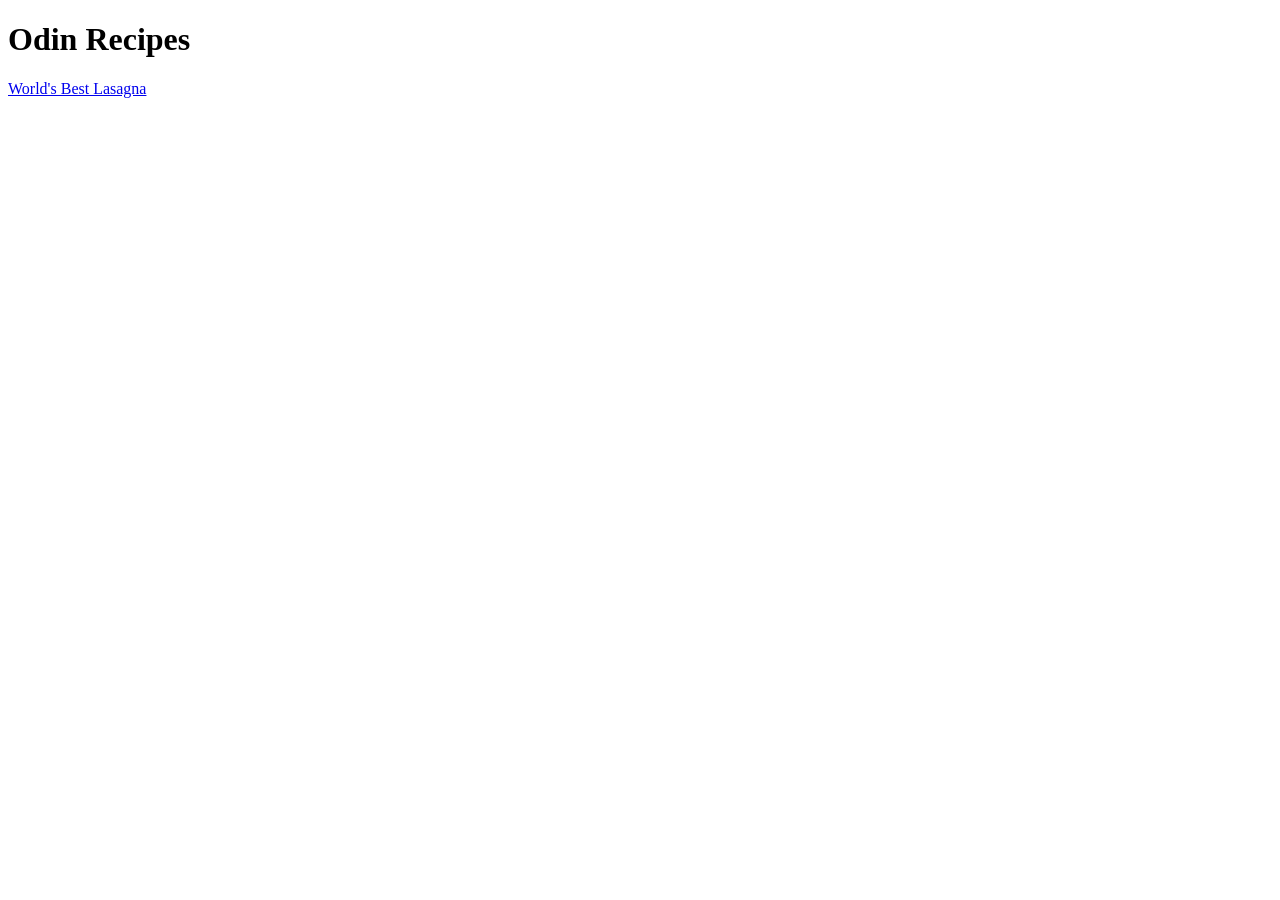
==== index.html @ 1121821e "Create the basic folder structure and boilerplate Created the basic folder structure with a recipes " ====
<!doctype html>
<html lang="pt-br">
  <head>
    <meta charset="UTF-8" />
    <meta name="viewport" content="width=device-width, initial-scale=1.0" />
    <title>Odin Recipes</title>
  </head>
  <body>
    <h1>Odin Recipes</h1>
    <a href="recipes/world-best-lasagna.html">World's Best Lasagna</a>
  </body>
</html>
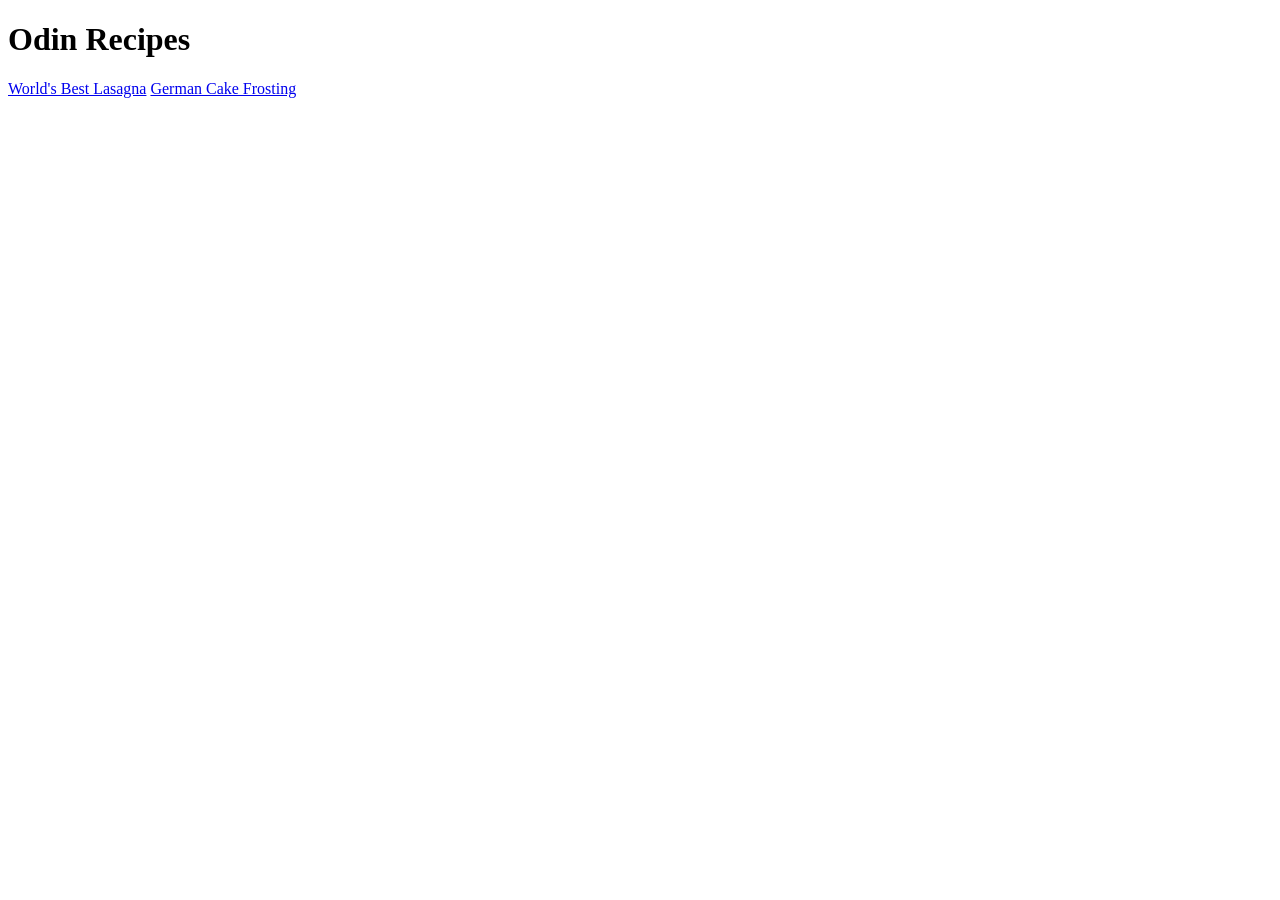
==== commit 5ee834ff: "Added the link to german cake recipe in the index html page" ====
--- a/index.html
+++ b/index.html
@@ -8,5 +8,6 @@
   <body>
     <h1>Odin Recipes</h1>
     <a href="recipes/world-best-lasagna.html">World's Best Lasagna</a>
+    <a href="recipes/german-cake.html">German Cake Frosting</a>
   </body>
 </html>
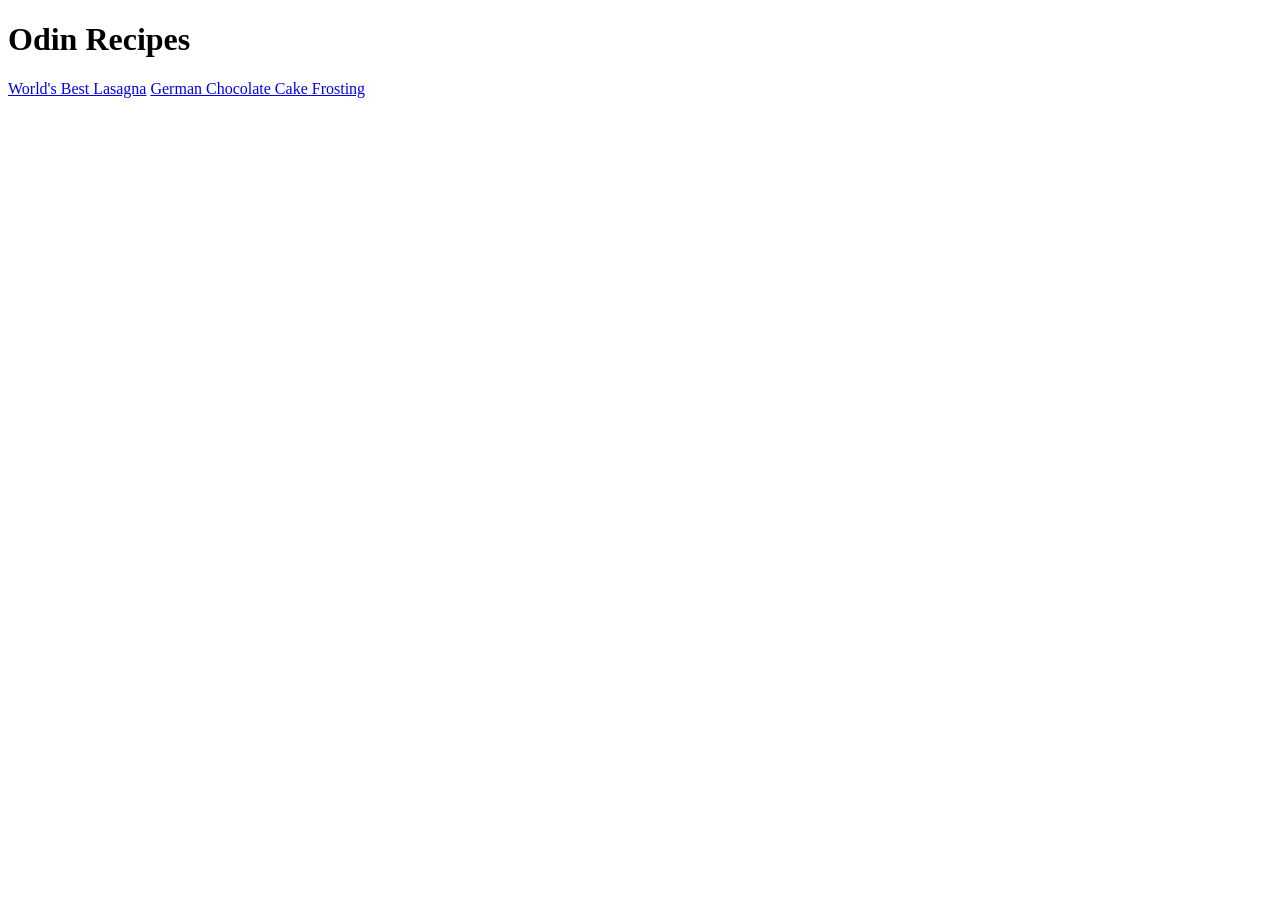
==== commit 81ea0198: "Added an link inthe german cake page to the home page" ====
--- a/index.html
+++ b/index.html
@@ -8,6 +8,6 @@
   <body>
     <h1>Odin Recipes</h1>
     <a href="recipes/world-best-lasagna.html">World's Best Lasagna</a>
-    <a href="recipes/german-cake.html">German Cake Frosting</a>
+    <a href="recipes/german-cake.html">German Chocolate Cake Frosting</a>
   </body>
 </html>
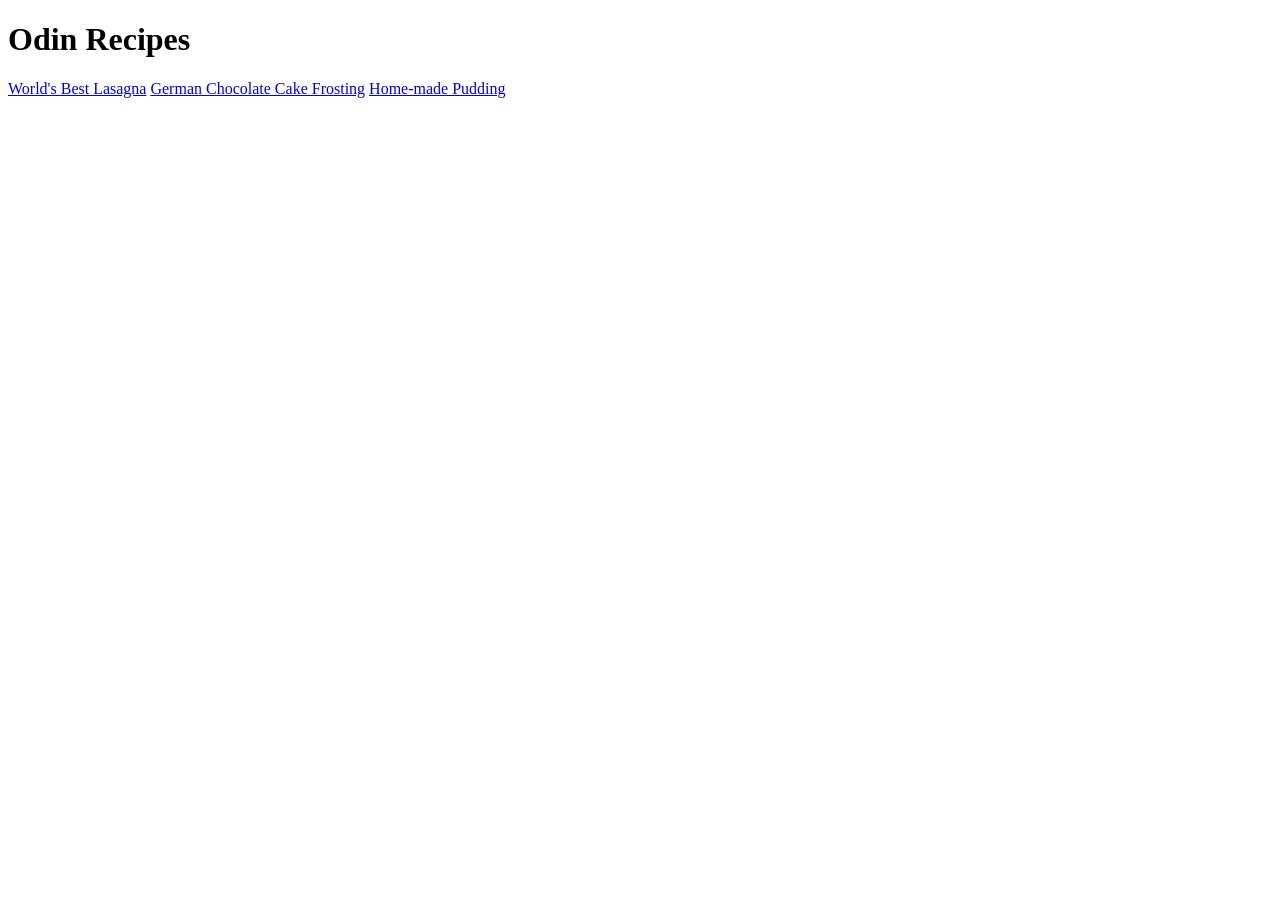
==== commit 75853cb5: "Added the link to the pudding recipe in the index page" ====
--- a/index.html
+++ b/index.html
@@ -9,5 +9,6 @@
     <h1>Odin Recipes</h1>
     <a href="recipes/world-best-lasagna.html">World's Best Lasagna</a>
     <a href="recipes/german-cake.html">German Chocolate Cake Frosting</a>
+    <a href="recipes/homemade-pudding.html">Home-made Pudding</a>
   </body>
 </html>
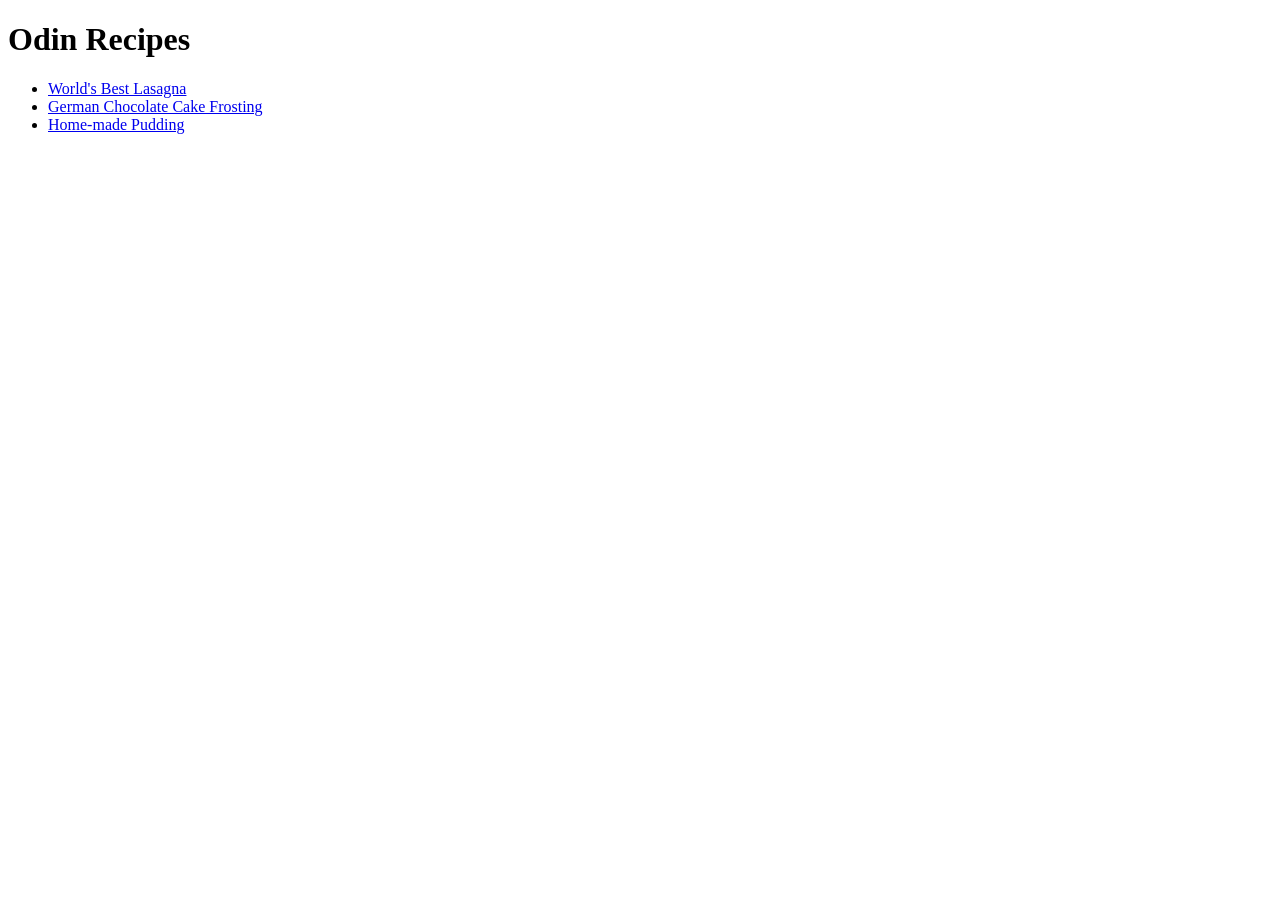
==== commit f2dc90a3: "Put the links in the index page into a unordered list The links were side by side because they're in" ====
--- a/index.html
+++ b/index.html
@@ -7,8 +7,15 @@
   </head>
   <body>
     <h1>Odin Recipes</h1>
-    <a href="recipes/world-best-lasagna.html">World's Best Lasagna</a>
-    <a href="recipes/german-cake.html">German Chocolate Cake Frosting</a>
-    <a href="recipes/homemade-pudding.html">Home-made Pudding</a>
+
+    <ul>
+      <li>
+        <a href="recipes/world-best-lasagna.html">World's Best Lasagna</a>
+      </li>
+      <li>
+        <a href="recipes/german-cake.html">German Chocolate Cake Frosting</a>
+      </li>
+      <li><a href="recipes/homemade-pudding.html">Home-made Pudding</a></li>
+    </ul>
   </body>
 </html>
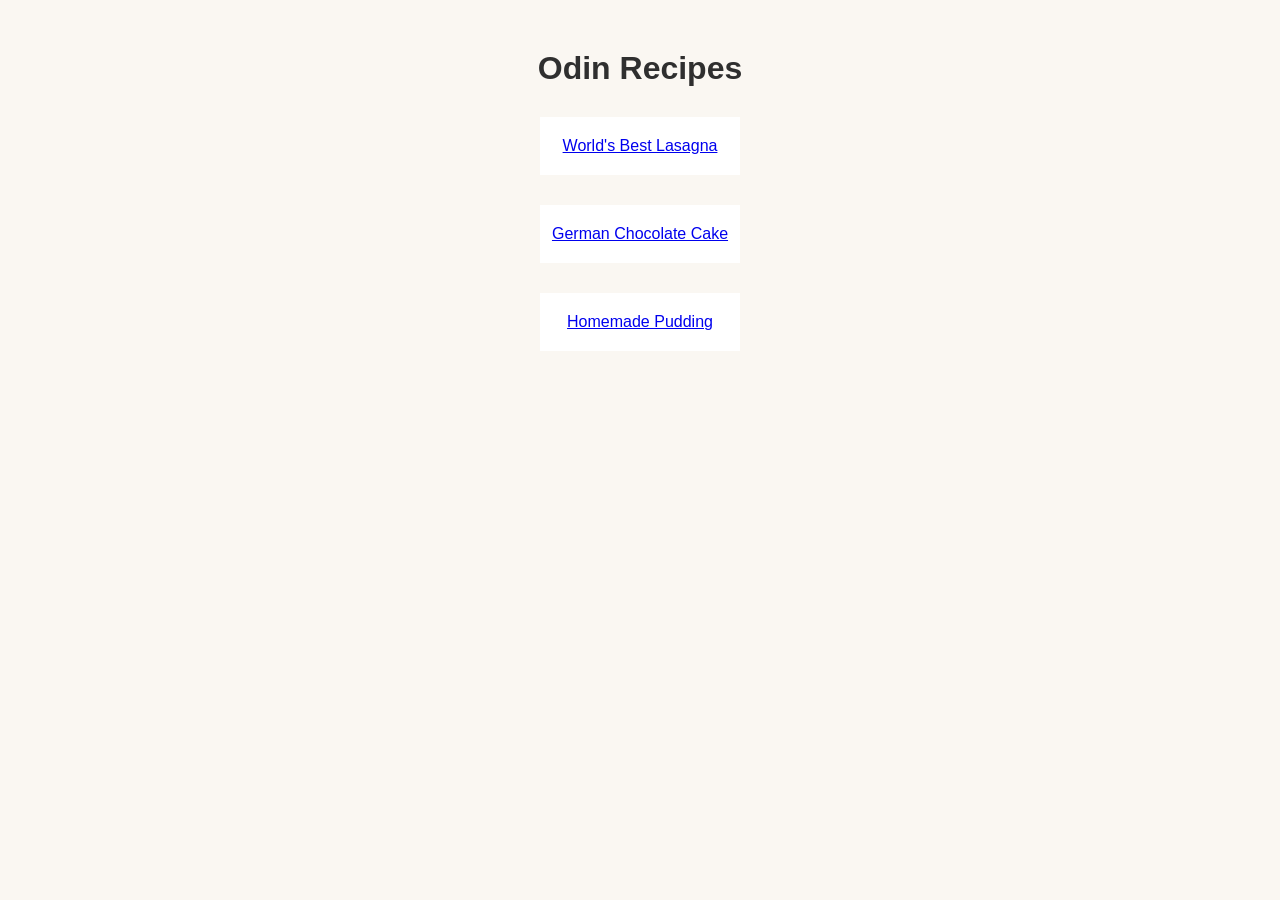
==== commit 0853d6d5: "Add style to recipes project Recipes project was plain and boring. Added styles using concepts of bo" ====
--- a/index.html
+++ b/index.html
@@ -4,18 +4,15 @@
     <meta charset="UTF-8" />
     <meta name="viewport" content="width=device-width, initial-scale=1.0" />
     <title>Odin Recipes</title>
+    <link rel="stylesheet" href="styles/style.css" />
   </head>
-  <body>
-    <h1>Odin Recipes</h1>
+  <body class="main-body">
+    <h1 class="main-title">Odin Recipes</h1>
 
-    <ul>
-      <li>
-        <a href="recipes/world-best-lasagna.html">World's Best Lasagna</a>
-      </li>
-      <li>
-        <a href="recipes/german-cake.html">German Chocolate Cake Frosting</a>
-      </li>
-      <li><a href="recipes/homemade-pudding.html">Home-made Pudding</a></li>
-    </ul>
+    <a href="recipes/world-best-lasagna.html" class="recipes"
+      >World's Best Lasagna</a
+    >
+    <a href="recipes/german-cake.html" class="recipes">German Chocolate Cake</a>
+    <a href="recipes/homemade-pudding.html" class="recipes">Homemade Pudding</a>
   </body>
 </html>
--- a/styles/style.css
+++ b/styles/style.css
@@ -0,0 +1,72 @@
+* {
+  padding: 0;
+  margin: 0;
+  box-sizing: border-box;
+}
+
+body {
+  font-family: "Inter", sans-serif;
+  color: #2f2f2f;
+  background-color: #faf7f2;
+  text-align: justify;
+}
+
+.card {
+  width: 600px;
+  background-color: #ffffff;
+}
+
+/*Main page style*/
+
+.main-body {
+  text-align: center;
+}
+
+.main-title {
+  margin-top: 50px;
+}
+
+.recipes {
+  display: block;
+  width: 200px;
+  margin: 30px auto;
+  background-color: #ffffff;
+  padding: 20px 10px;
+}
+
+/*Recipes style*/
+
+.title {
+  text-align: center;
+  padding: 30px 10px;
+  margin: 30px auto;
+}
+
+.description,
+.ingredients,
+.steps {
+  margin: 30px auto;
+}
+
+.description {
+  padding: 30px 10px;
+}
+
+.ingredients,
+.steps {
+  padding: 20px 40px;
+}
+
+.highlight {
+  background-color: #6b8e6b;
+  color: white;
+}
+
+.footer {
+  display: block;
+  background-color: #6b8e6b;
+  padding: 20px 0;
+  text-align: center;
+  color: #ffffff;
+  font-weight: bold;
+}
